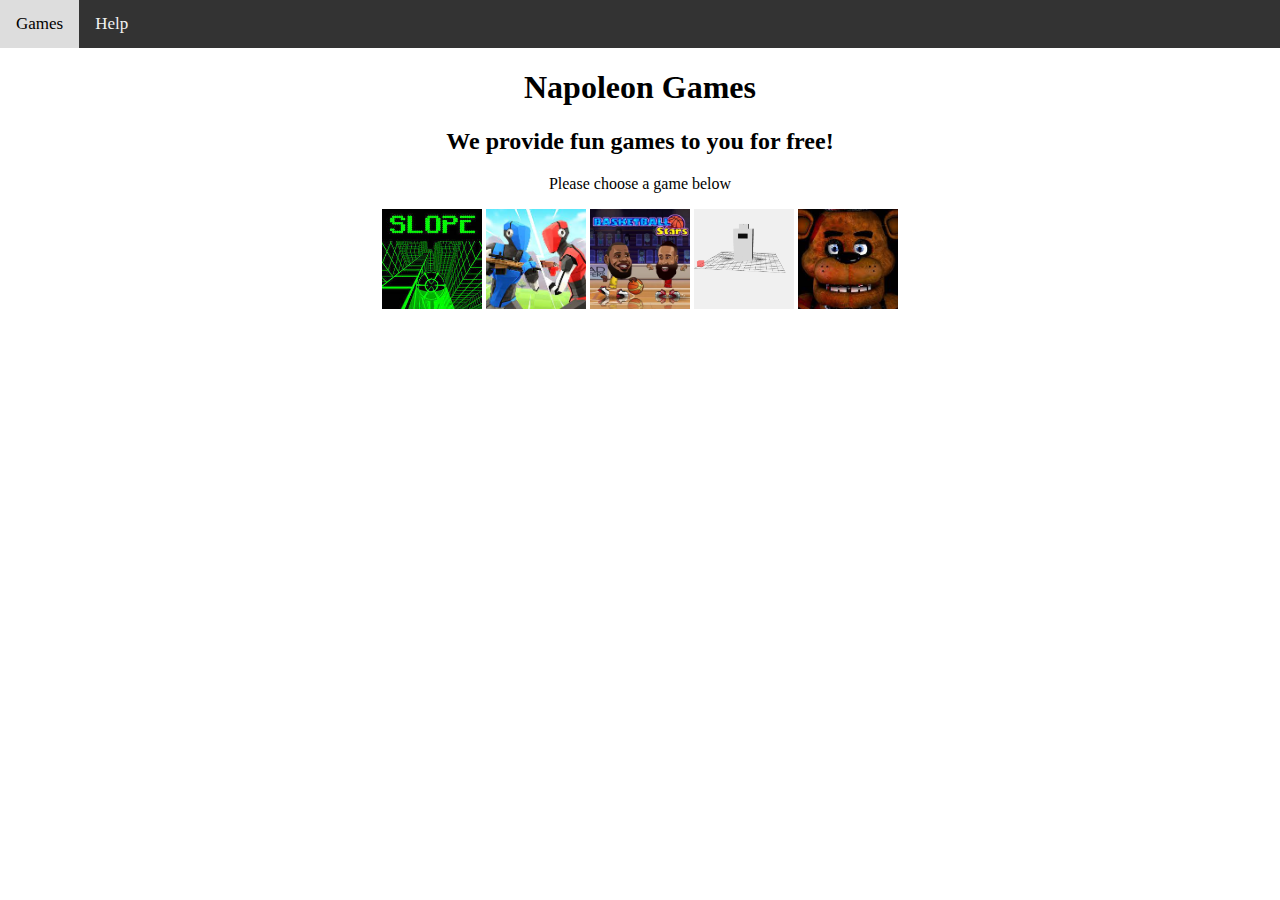
==== index.html @ 33172c9e "Initial commit" ====
<!DOCTYPE html>
<html>

<head>
  <meta charset="utf-8">
  <meta name="viewport" content="width=device-width">
  <title>Google Classroom</title>
  <link rel="icon" type="image/x-icon" href="/images/icon.png">
  <link href="style.css" rel="stylesheet" type="text/css" />
  <link rel="stylesheet" href="https://cdnjs.cloudflare.com/ajax/libs/animate.css/4.1.1/animate.min.css" />
</head>

<body>
  <div class="topnav">
    <a href="/index.html">Games</a>
    <a href="/help.html">Help</a>
  </div>
  <div class="title">
    <h1 class="animate__animated animate__backInDown">Napoleon Games</h1>
    <h2>We provide fun games to you for free!</h2>
    <p>Please choose a game below</p>

    <!-- games start here -->

    <button style="background-image: url(images/slope.jpg);" class="gamebutton"
      onclick="window.location.href ='gamepages/slope.html';"></button>

    <button style="background-image: url(images/1v1.jpg);" class="gamebutton"
      onclick="window.location.href ='gamepages/1v1.html';"></button>

    <button style="background-image: url(images/basketballstars.png);" class="gamebutton"
      onclick="window.location.href ='gamepages/basketballstars.html';"></button>

    <button style="background-image: url(images/buildionary.png);" class="gamebutton"
      onclick="window.location.href ='https://buildonary.dragonterror.repl.co';"></button>

    <button style="background-image: url(images/fnaf.jpg);" class="gamebutton"
      onclick="window.location.href ='gamepages/fnaf.html';"></button>

    <!--games stop here-->
  </div>
  <script src="script.js"></script>
</body>

</html>
---- style.css ----
html {
  height: 100%;
  width: 100%;
}

body {
  height: 100%;
  width: 100%;
  margin-top: 0px;
  margin-right: 0px;
  margin-bottom: 0px;
  margin-left: 0px;  
}

.title {
  text-align: center;

}

.game {
  overflow-x: hidden;
  overflow-y: hidden;
  width: 75%;
  height: 617px;
  margin-top: 0px;
  margin-right: 0px;
  margin-bottom: 0px;
  margin-left: 0px;
}

.gamebutton {
  background-position: center;
  background-size: cover;
  margin-left: auto;
  margin-right: auto;
  border: none;
  height: 100px;
  width: 100px;
  cursor: pointer;
}


.gamebutton:hover {
  color: white;
}

/* Add a black background color to the top navigation */
.topnav {
  background-color: #333;
  overflow: hidden;
}

/* Style the links inside the navigation bar */
.topnav a {
  float: left;
  color: #f2f2f2;
  text-align: center;
  padding: 14px 16px;
  text-decoration: none;
  font-size: 17px;
}

/* Change the color of links on hover */
.topnav a:hover {
  background-color: #ddd;
  color: black;
}

/* Add a color to the active/current link */
.topnav a.active {
  background-color: #04AA6D;
  color: white;
}
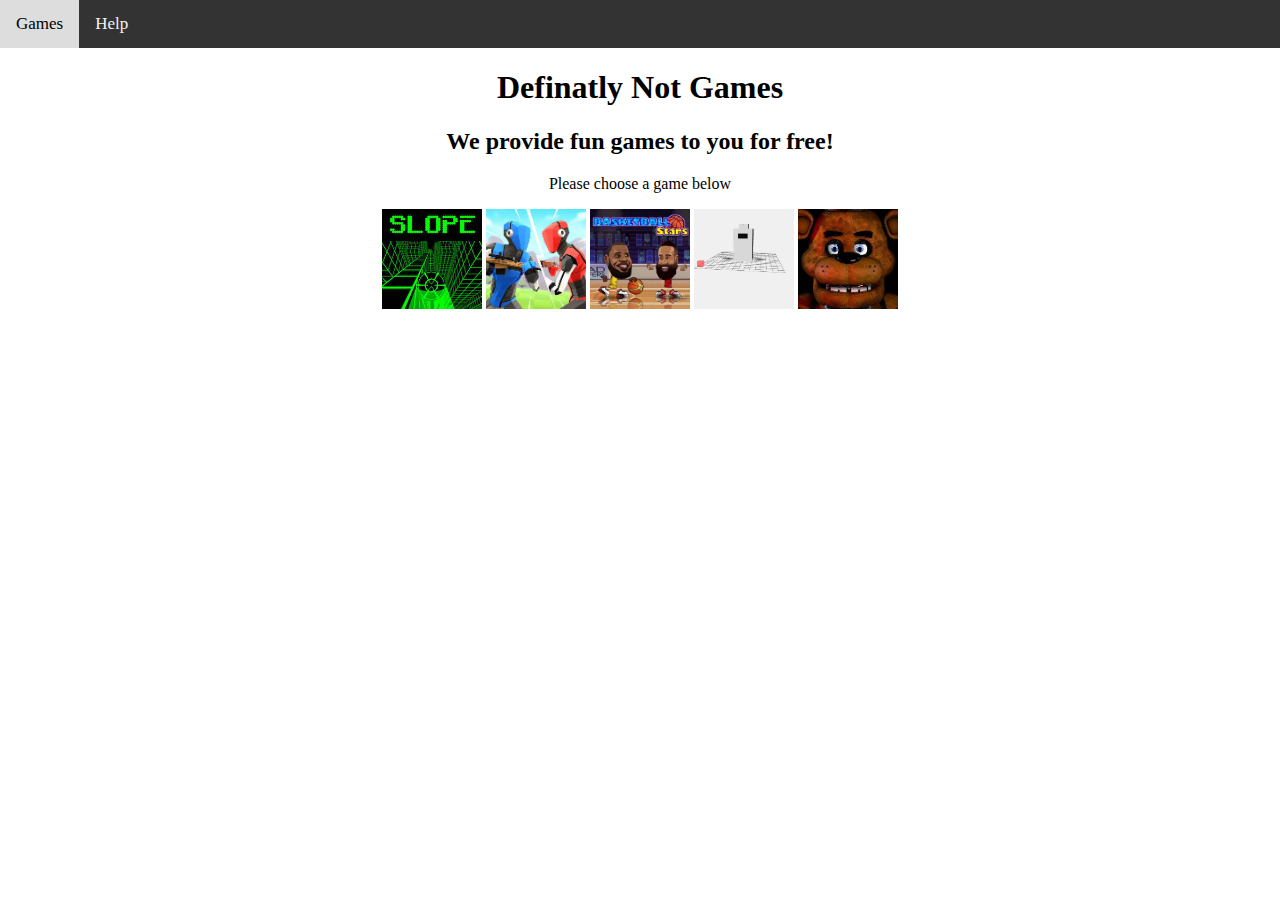
==== commit 7c4e775f: "Change Name" ====
--- a/index.html
+++ b/index.html
@@ -16,7 +16,7 @@
     <a href="/help.html">Help</a>
   </div>
   <div class="title">
-    <h1 class="animate__animated animate__backInDown">Napoleon Games</h1>
+    <h1 class="animate__animated animate__backInDown">Definatly Not Games</h1>
     <h2>We provide fun games to you for free!</h2>
     <p>Please choose a game below</p>
 
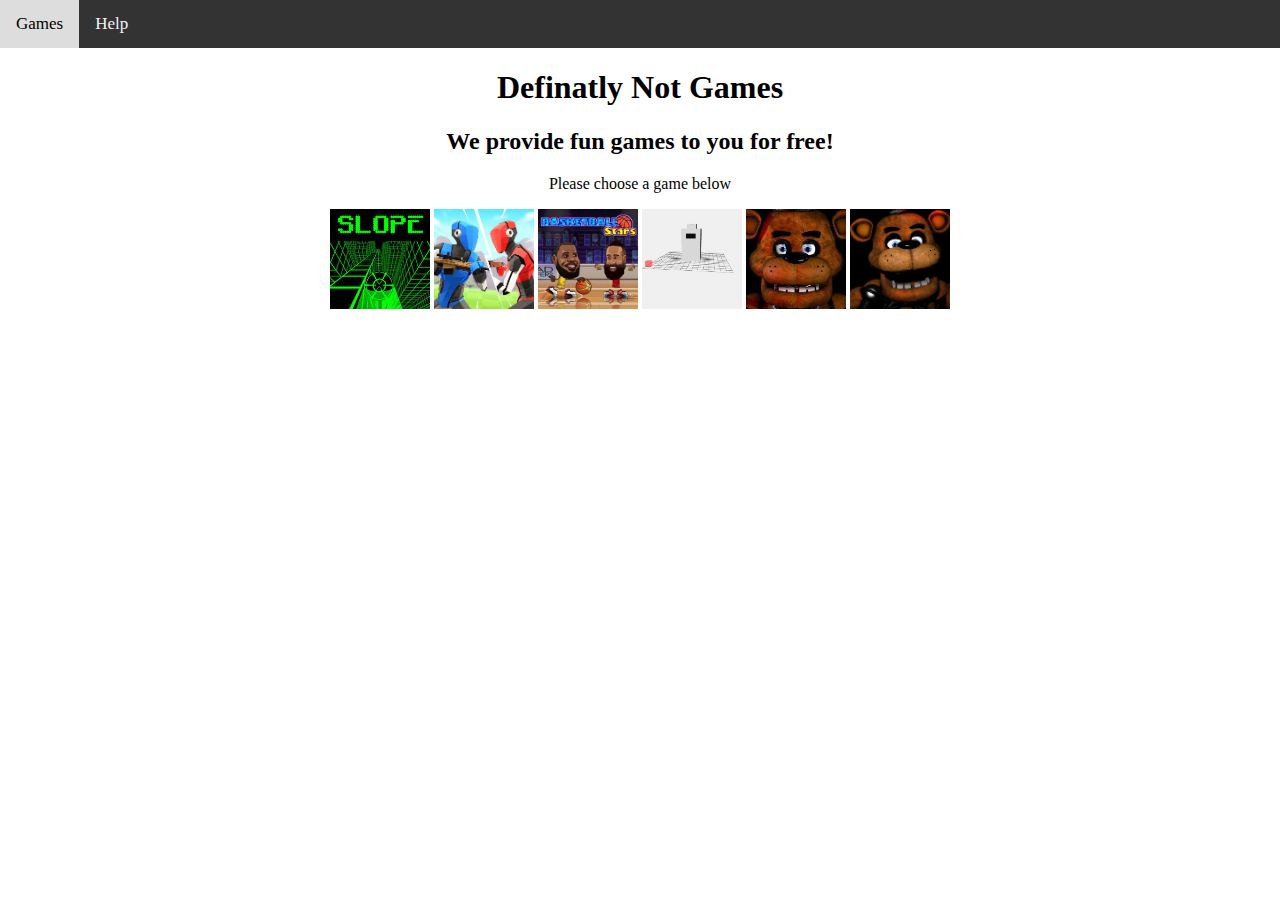
==== commit 8af4e35a: "Add games; Format files" ====
--- a/index.html
+++ b/index.html
@@ -22,22 +22,27 @@
 
     <!-- games start here -->
 
-    <button style="background-image: url(images/slope.jpg);" class="gamebutton"
+    <button title="Slope" style="background-image: url(images/slope.jpg);" class="gamebutton"
       onclick="window.location.href ='gamepages/slope.html';"></button>
 
-    <button style="background-image: url(images/1v1.jpg);" class="gamebutton"
+    <button title="1v1.Lol" style="background-image: url(images/1v1.jpg);" class="gamebutton"
       onclick="window.location.href ='gamepages/1v1.html';"></button>
 
-    <button style="background-image: url(images/basketballstars.png);" class="gamebutton"
+    <button title="Basketball Stars" style="background-image: url(images/basketballstars.png);" class="gamebutton"
       onclick="window.location.href ='gamepages/basketballstars.html';"></button>
 
-    <button style="background-image: url(images/buildionary.png);" class="gamebutton"
+    <button title="Buildionary.Live" style="background-image: url(images/buildionary.png);" class="gamebutton"
       onclick="window.location.href ='https://buildonary.dragonterror.repl.co';"></button>
 
-    <button style="background-image: url(images/fnaf.jpg);" class="gamebutton"
+    <button title="Fnaf: Final Purgatory" style="background-image: url(images/fnaf.jpg);" class="gamebutton"
       onclick="window.location.href ='gamepages/fnaf.html';"></button>
 
+    <button title="Fnaf 1" style="background-image: url(images/fnaforigional.jpg);" class="gamebutton"
+      onclick="window.location.href ='gamepages/fnaforigional.html';"></button>
+
+
     <!--games stop here-->
+    
   </div>
   <script src="script.js"></script>
 </body>
--- a/style.css
+++ b/style.css
@@ -9,7 +9,7 @@
   margin-top: 0px;
   margin-right: 0px;
   margin-bottom: 0px;
-  margin-left: 0px;  
+  margin-left: 0px;
 }
 
 .title {
